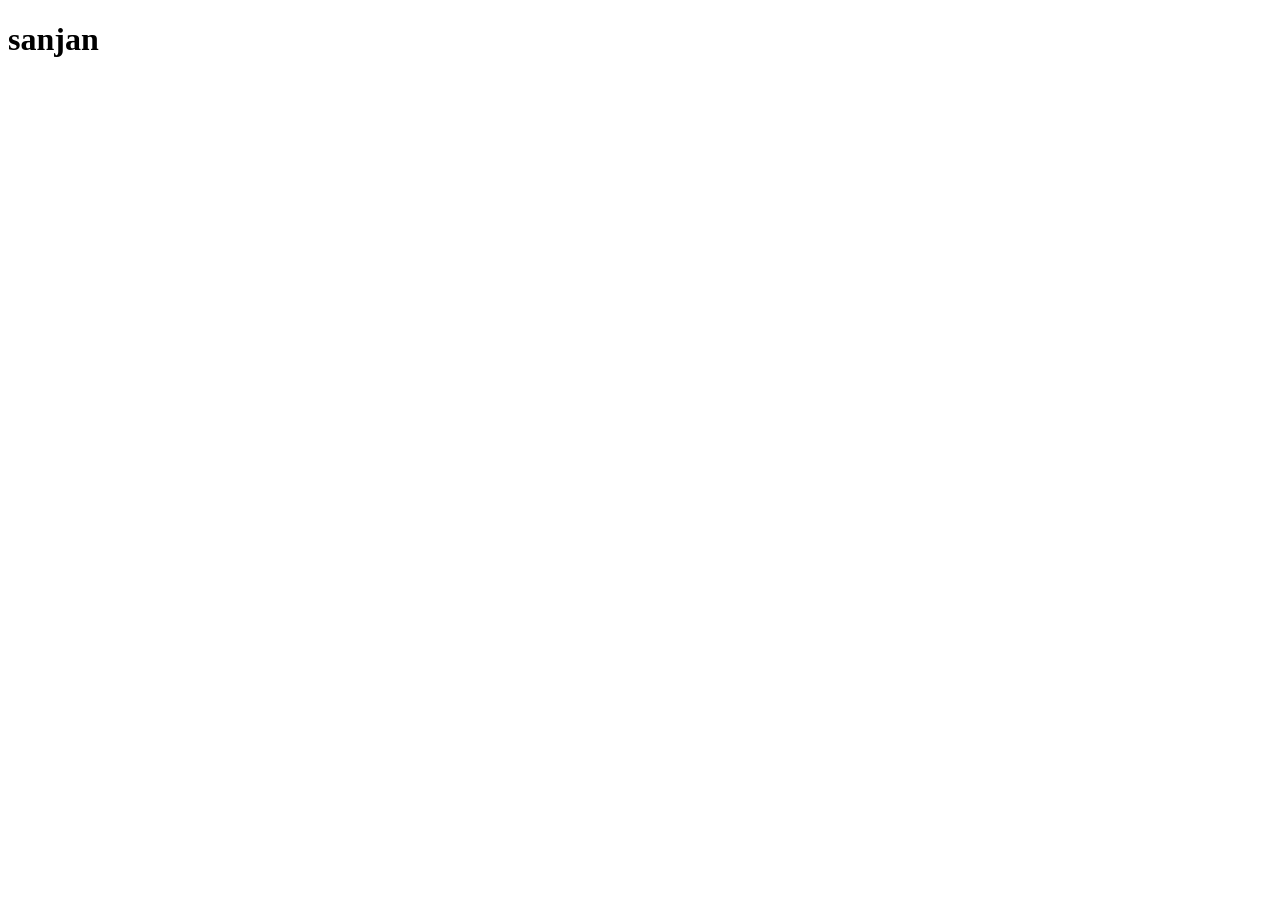
==== login.html @ f9198577 "get starting with code" ====
<!DOCTYPE html>
<html lang="en">
<head>
    <meta charset="UTF-8">
    <meta name="viewport" content="width=device-width, initial-scale=1.0">
    <title>Document</title>
</head>
<body>
    <h1>sanjan</h1>
</body>
</html>
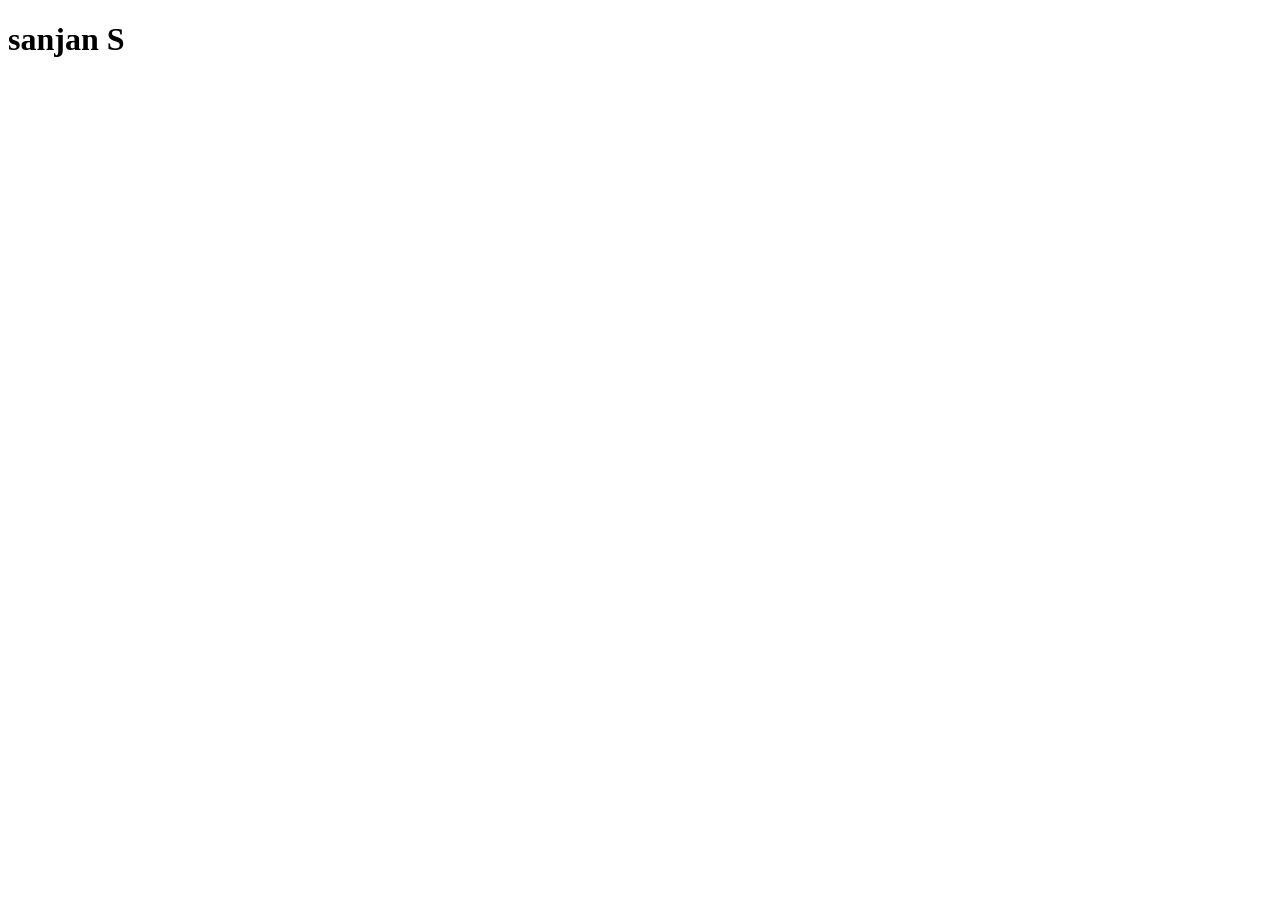
==== commit b6fe82c5: "Created" ====
--- a/login.html
+++ b/login.html
@@ -6,6 +6,6 @@
     <title>Document</title>
 </head>
 <body>
-    <h1>sanjan</h1>
+    <h1>sanjan S</h1>
 </body>
 </html>
